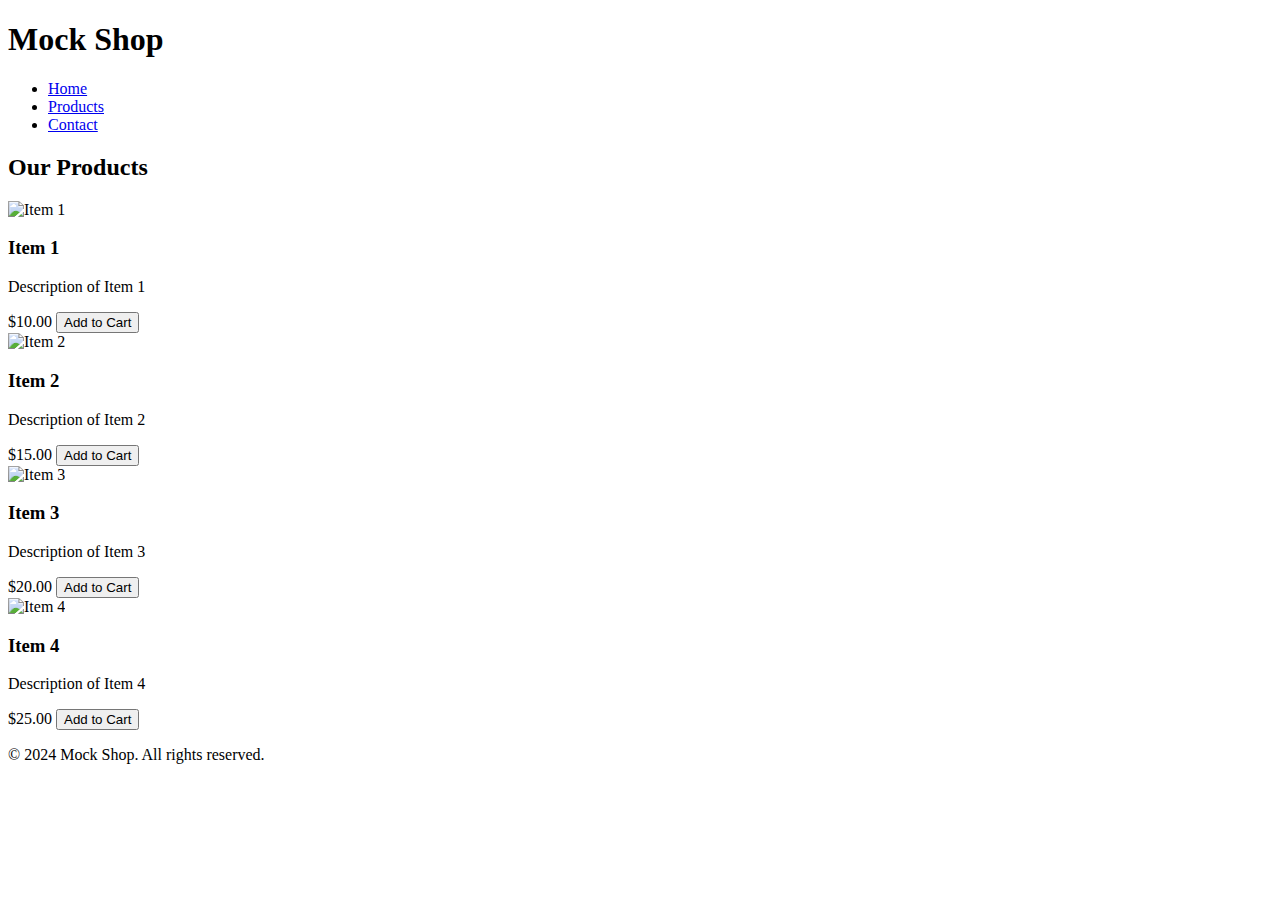
==== index.html @ b885ca93 "Create index.html" ====
<!DOCTYPE html>
<html lang="en">
<head>
    <meta charset="UTF-8">
    <meta name="viewport" content="width=device-width, initial-scale=1.0">
    <title>Mock Shop</title>
    <link rel="stylesheet" href="styles.css">
</head>
<body>
    <header>
        <h1>Mock Shop</h1>
        <nav>
            <ul>
                <li><a href="#home">Home</a></li>
                <li><a href="#products">Products</a></li>
                <li><a href="#contact">Contact</a></li>
            </ul>
        </nav>
    </header>
    
    <main>
        <section id="products">
            <h2>Our Products</h2>
            <div class="product-grid">
                <div class="product-card">
                    <div class="image-container">
                        <img src="https://via.placeholder.com/200" alt="Item 1">
                    </div>
                    <h3>Item 1</h3>
                    <p>Description of Item 1</p>
                    <span class="price">$10.00</span>
                    <button onclick="addToCart('Item 1')">Add to Cart</button>
                </div>
                <div class="product-card">
                    <div class="image-container">
                        <img src="https://via.placeholder.com/200" alt="Item 2">
                    </div>
                    <h3>Item 2</h3>
                    <p>Description of Item 2</p>
                    <span class="price">$15.00</span>
                    <button onclick="addToCart('Item 2')">Add to Cart</button>
                </div>
                <div class="product-card">
                    <div class="image-container">
                        <img src="https://via.placeholder.com/200" alt="Item 3">
                    </div>
                    <h3>Item 3</h3>
                    <p>Description of Item 3</p>
                    <span class="price">$20.00</span>
                    <button onclick="addToCart('Item 3')">Add to Cart</button>
                </div>
                <div class="product-card">
                    <div class="image-container">
                        <img src="https://via.placeholder.com/200" alt="Item 4">
                    </div>
                    <h3>Item 4</h3>
                    <p>Description of Item 4</p>
                    <span class="price">$25.00</span>
                    <button onclick="addToCart('Item 4')">Add to Cart</button>
                </div>
            </div>
        </section>
    </main>
    
    <footer>
        <p>© 2024 Mock Shop. All rights reserved.</p>
    </footer>

    <script src="script.js"></script>
</body>
</html>
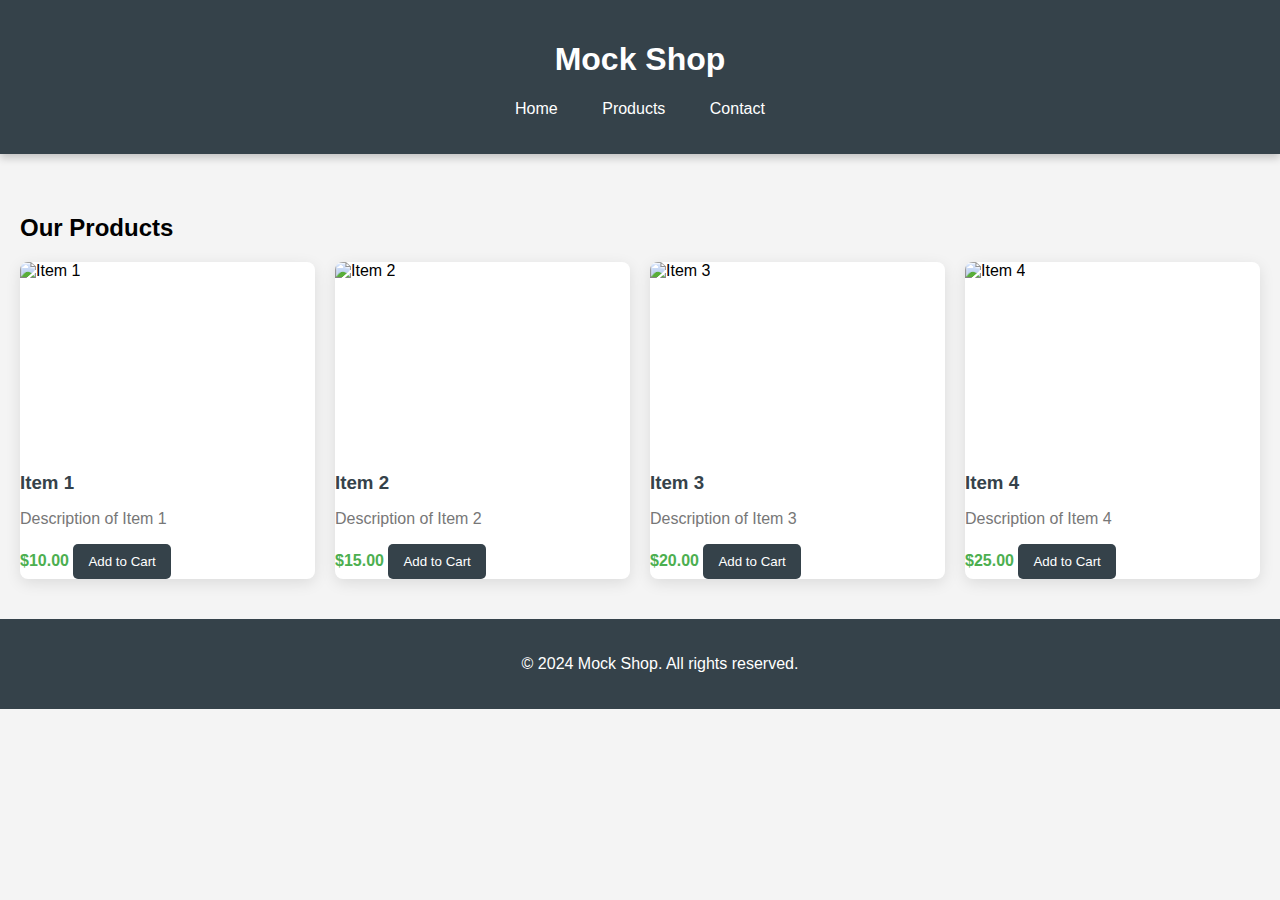
==== commit c748a428: "imma dumbass" ====
--- a/index.html
+++ b/index.html
@@ -4,7 +4,7 @@
     <meta charset="UTF-8">
     <meta name="viewport" content="width=device-width, initial-scale=1.0">
     <title>Mock Shop</title>
-    <link rel="stylesheet" href="styles.css">
+    <link rel="stylesheet" href="static/css/styles.css">
 </head>
 <body>
     <header>
--- a/static/css/styles.css
+++ b/static/css/styles.css
@@ -0,0 +1,110 @@
+body {
+    font-family: 'Arial', sans-serif;
+    margin: 0;
+    padding: 0;
+    background-color: #f4f4f4;
+}
+
+header {
+    background-color: #35424a;
+    color: white;
+    padding: 20px;
+    text-align: center;
+    box-shadow: 0 4px 8px rgba(0, 0, 0, 0.2);
+}
+
+nav ul {
+    list-style-type: none;
+    padding: 0;
+}
+
+nav ul li {
+    display: inline;
+    margin: 0 20px;
+}
+
+nav ul li a {
+    color: white;
+    text-decoration: none;
+    transition: color 0.3s;
+}
+
+nav ul li a:hover {
+    color: #f4f4f4;
+}
+
+main {
+    padding: 40px 20px;
+}
+
+.product-grid {
+    display: grid;
+    grid-template-columns: repeat(auto-fill, minmax(250px, 1fr));
+    gap: 20px;
+}
+
+.product-card {
+    background-color: white;
+    border-radius: 8px;
+    box-shadow: 0 4px 15px rgba(0, 0, 0, 0.1);
+    overflow: hidden;
+    transition: transform 0.3s;
+}
+
+.product-card:hover {
+    transform: scale(1.05);
+}
+
+.image-container {
+    overflow: hidden;
+    height: 200px;
+}
+
+.image-container img {
+    width: 100%;
+    height: 100%;
+    object-fit: cover;
+    transition: transform 0.3s;
+}
+
+.product-card:hover .image-container img {
+    transform: scale(1.1);
+}
+
+.product-card h3 {
+    margin: 10px 0;
+    color: #35424a;
+}
+
+.product-card p {
+    color: #777;
+}
+
+.price {
+    color: #4CAF50;
+    font-weight: bold;
+}
+
+button {
+    background-color: #35424a;
+    color: white;
+    border: none;
+    padding: 10px 15px;
+    cursor: pointer;
+    border-radius: 5px;
+    transition: background-color 0.3s;
+}
+
+button:hover {
+    background-color: #4CAF50;
+}
+
+footer {
+    text-align: center;
+    padding: 20px;
+    background-color: #35424a;
+    color: white;
+    position: relative;
+    bottom: 0;
+    width: 100%;
+}
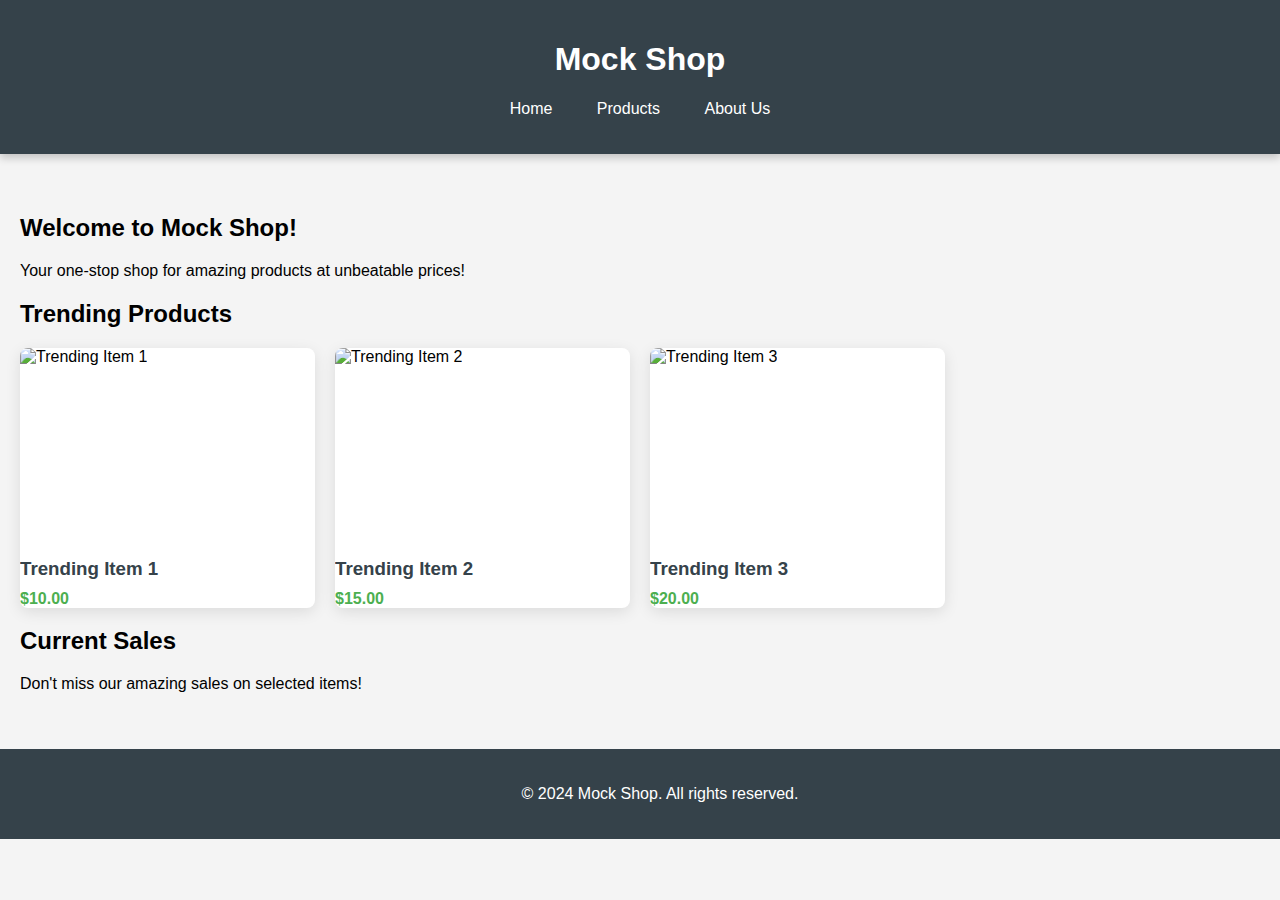
==== commit ef8c0434: "it works now YIPEEE" ====
--- a/index.html
+++ b/index.html
@@ -3,7 +3,7 @@
 <head>
     <meta charset="UTF-8">
     <meta name="viewport" content="width=device-width, initial-scale=1.0">
-    <title>Mock Shop</title>
+    <title>Mock Shop - Home</title>
     <link rel="stylesheet" href="static/css/styles.css">
 </head>
 <body>
@@ -11,54 +11,49 @@
         <h1>Mock Shop</h1>
         <nav>
             <ul>
-                <li><a href="#home">Home</a></li>
-                <li><a href="#products">Products</a></li>
-                <li><a href="#contact">Contact</a></li>
+                <li><a href="index.html">Home</a></li>
+                <li><a href="products.html">Products</a></li>
+                <li><a href="about.html">About Us</a></li>
             </ul>
         </nav>
     </header>
     
     <main>
-        <section id="products">
-            <h2>Our Products</h2>
+        <section id="intro">
+            <h2>Welcome to Mock Shop!</h2>
+            <p>Your one-stop shop for amazing products at unbeatable prices!</p>
+        </section>
+        
+        <section id="trending">
+            <h2>Trending Products</h2>
             <div class="product-grid">
                 <div class="product-card">
                     <div class="image-container">
-                        <img src="https://via.placeholder.com/200" alt="Item 1">
+                        <img src="https://via.placeholder.com/200" alt="Trending Item 1">
                     </div>
-                    <h3>Item 1</h3>
-                    <p>Description of Item 1</p>
+                    <h3>Trending Item 1</h3>
                     <span class="price">$10.00</span>
-                    <button onclick="addToCart('Item 1')">Add to Cart</button>
                 </div>
                 <div class="product-card">
                     <div class="image-container">
-                        <img src="https://via.placeholder.com/200" alt="Item 2">
+                        <img src="https://via.placeholder.com/200" alt="Trending Item 2">
                     </div>
-                    <h3>Item 2</h3>
-                    <p>Description of Item 2</p>
+                    <h3>Trending Item 2</h3>
                     <span class="price">$15.00</span>
-                    <button onclick="addToCart('Item 2')">Add to Cart</button>
                 </div>
                 <div class="product-card">
                     <div class="image-container">
-                        <img src="https://via.placeholder.com/200" alt="Item 3">
+                        <img src="https://via.placeholder.com/200" alt="Trending Item 3">
                     </div>
-                    <h3>Item 3</h3>
-                    <p>Description of Item 3</p>
+                    <h3>Trending Item 3</h3>
                     <span class="price">$20.00</span>
-                    <button onclick="addToCart('Item 3')">Add to Cart</button>
-                </div>
-                <div class="product-card">
-                    <div class="image-container">
-                        <img src="https://via.placeholder.com/200" alt="Item 4">
-                    </div>
-                    <h3>Item 4</h3>
-                    <p>Description of Item 4</p>
-                    <span class="price">$25.00</span>
-                    <button onclick="addToCart('Item 4')">Add to Cart</button>
                 </div>
             </div>
+        </section>
+
+        <section id="sales">
+            <h2>Current Sales</h2>
+            <p>Don't miss our amazing sales on selected items!</p>
         </section>
     </main>
     
@@ -66,6 +61,6 @@
         <p>© 2024 Mock Shop. All rights reserved.</p>
     </footer>
 
-    <script src="script.js"></script>
+    <script src="static/js/script.js"></script>
 </body>
 </html>
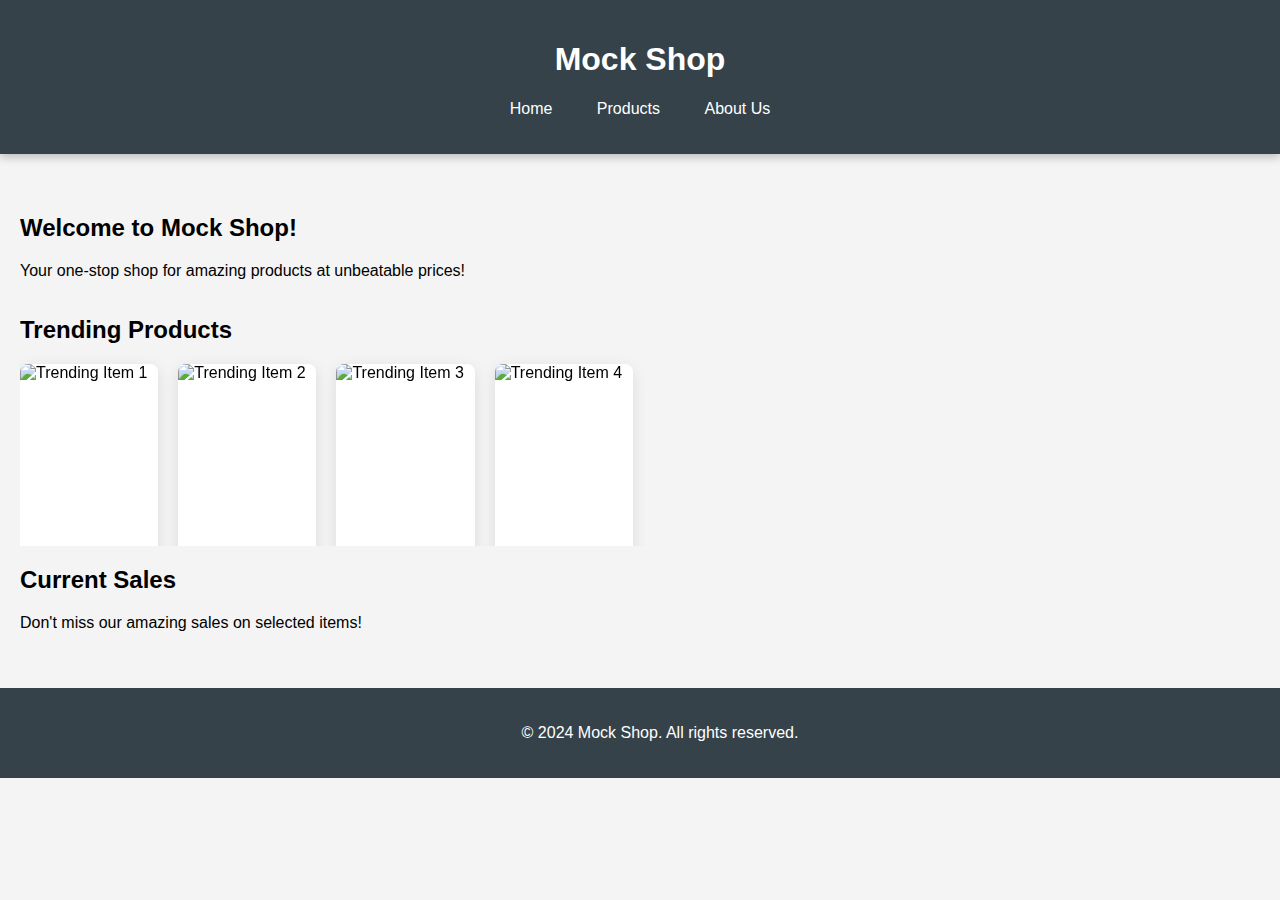
==== commit 22a0180f: "Update index.html" ====
--- a/index.html
+++ b/index.html
@@ -5,6 +5,19 @@
     <meta name="viewport" content="width=device-width, initial-scale=1.0">
     <title>Mock Shop - Home</title>
     <link rel="stylesheet" href="static/css/styles.css">
+    <style>
+        #trending {
+            overflow: hidden;
+            position: relative;
+            height: 250px; /* Adjust based on your design */
+        }
+        .product-grid {
+            display: flex;
+            transition: transform 0.5s ease;
+            position: absolute;
+            will-change: transform;
+        }
+    </style>
 </head>
 <body>
     <header>
@@ -26,7 +39,7 @@
         
         <section id="trending">
             <h2>Trending Products</h2>
-            <div class="product-grid">
+            <div class="product-grid" id="product-container">
                 <div class="product-card">
                     <div class="image-container">
                         <img src="https://via.placeholder.com/200" alt="Trending Item 1">
@@ -48,6 +61,13 @@
                     <h3>Trending Item 3</h3>
                     <span class="price">$20.00</span>
                 </div>
+                <div class="product-card">
+                    <div class="image-container">
+                        <img src="https://via.placeholder.com/200" alt="Trending Item 4">
+                    </div>
+                    <h3>Trending Item 4</h3>
+                    <span class="price">$25.00</span>
+                </div>
             </div>
         </section>
 
@@ -62,5 +82,17 @@
     </footer>
 
     <script src="static/js/script.js"></script>
+    <script>
+        const productContainer = document.getElementById('product-container');
+        let scrollIndex = 0;
+
+        function scrollProducts() {
+            const productWidth = productContainer.children[0].offsetWidth; // Get the width of a single product
+            scrollIndex = (scrollIndex + 1) % productContainer.children.length; // Update scroll index
+            productContainer.style.transform = `translateX(-${scrollIndex * productWidth}px)`; // Scroll to the next product
+        }
+
+        setInterval(scrollProducts, 3000); // Change products every 3 seconds
+    </script>
 </body>
 </html>
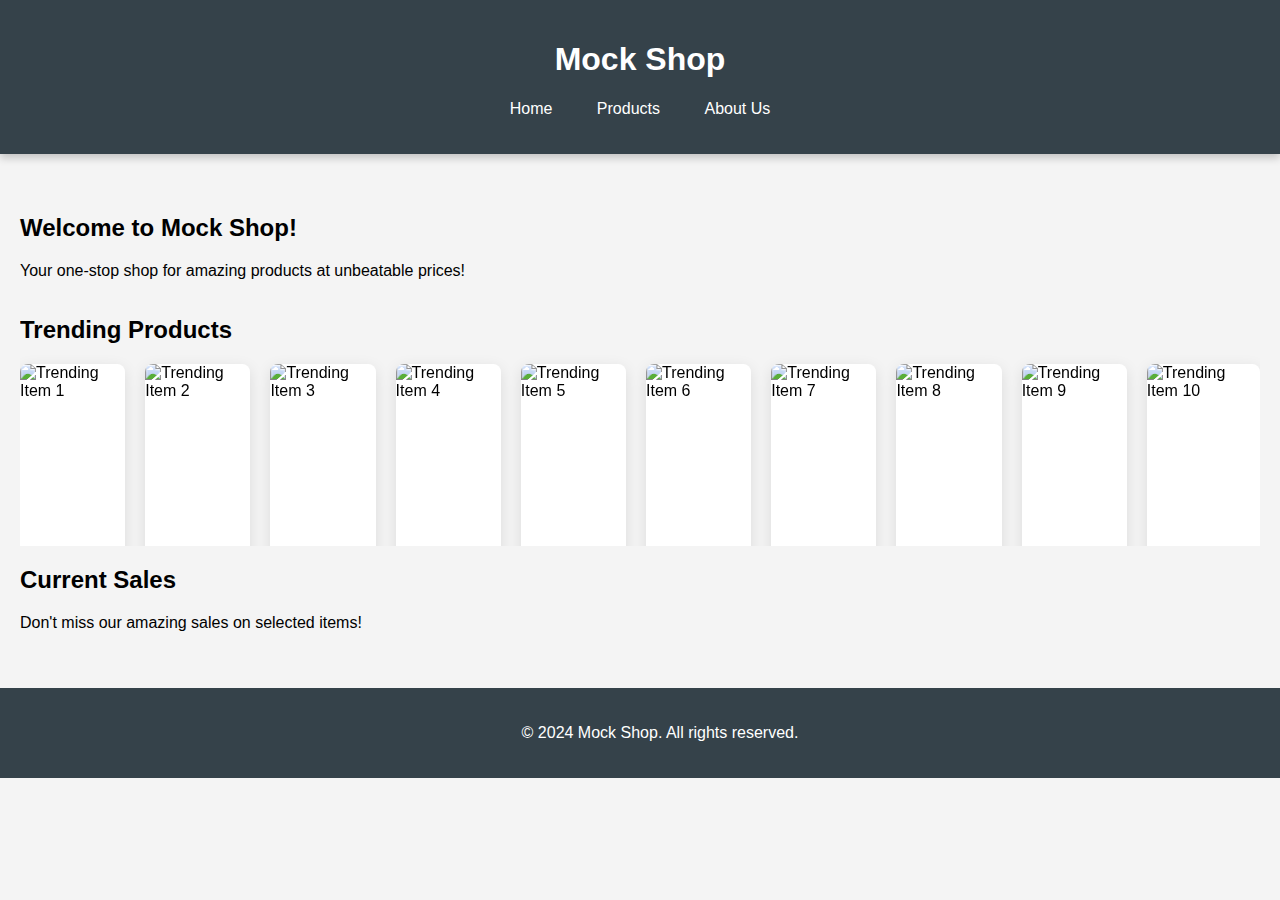
==== commit 7b482c3d: "Update index.html" ====
--- a/index.html
+++ b/index.html
@@ -68,6 +68,48 @@
                     <h3>Trending Item 4</h3>
                     <span class="price">$25.00</span>
                 </div>
+                <div class="product-card">
+                    <div class="image-container">
+                        <img src="https://via.placeholder.com/200" alt="Trending Item 5">
+                    </div>
+                    <h3>Trending Item 5</h3>
+                    <span class="price">$30.00</span>
+                </div>
+                <div class="product-card">
+                    <div class="image-container">
+                        <img src="https://via.placeholder.com/200" alt="Trending Item 6">
+                    </div>
+                    <h3>Trending Item 6</h3>
+                    <span class="price">$35.00</span>
+                </div>
+                <div class="product-card">
+                    <div class="image-container">
+                        <img src="https://via.placeholder.com/200" alt="Trending Item 7">
+                    </div>
+                    <h3>Trending Item 7</h3>
+                    <span class="price">$40.00</span>
+                </div>
+                <div class="product-card">
+                    <div class="image-container">
+                        <img src="https://via.placeholder.com/200" alt="Trending Item 8">
+                    </div>
+                    <h3>Trending Item 8</h3>
+                    <span class="price">$45.00</span>
+                </div>
+                <div class="product-card">
+                    <div class="image-container">
+                        <img src="https://via.placeholder.com/200" alt="Trending Item 9">
+                    </div>
+                    <h3>Trending Item 9</h3>
+                    <span class="price">$50.00</span>
+                </div>
+                <div class="product-card">
+                    <div class="image-container">
+                        <img src="https://via.placeholder.com/200" alt="Trending Item 10">
+                    </div>
+                    <h3>Trending Item 10</h3>
+                    <span class="price">$55.00</span>
+                </div>
             </div>
         </section>
 
